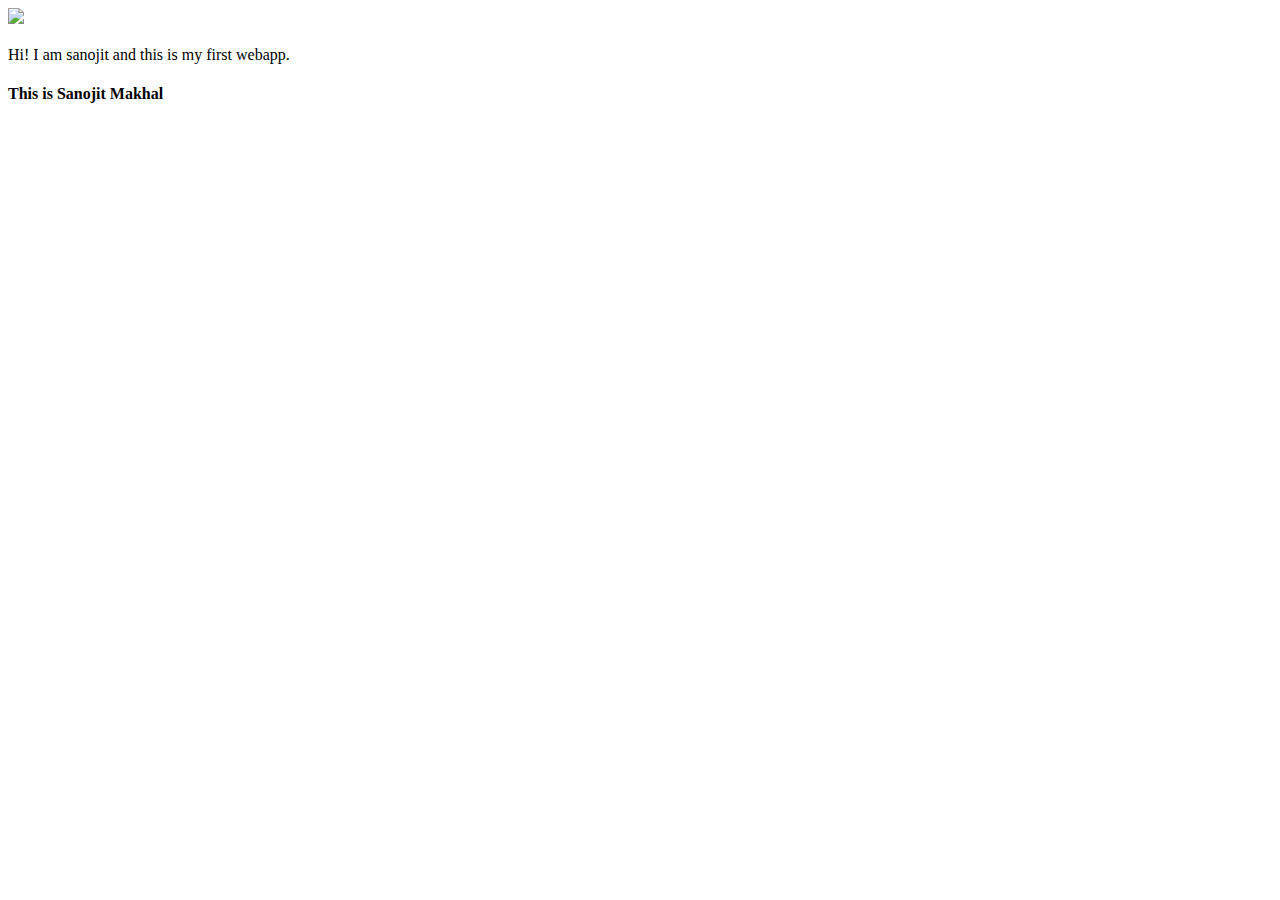
==== ui/index.html @ b4270186 "[imad-console] Updates ui/index.html" ====
<!doctype html>
<html>
    <head>
        <link href="/ui/style.css" rel="stylesheet" />
    </head>
    <body>
        <div class="center">
            <img src="/ui/madi.png" class="img-medium"/>
        </div>
        <br>
        <div class="center text-big bold">
            Hi! I am sanojit and this is my first webapp.
		
        </div>
       	<h4>This is Sanojit Makhal</h4>
        
        <script type="text/javascript" src="/ui/main.js">
        </script>
    </body>
</html>
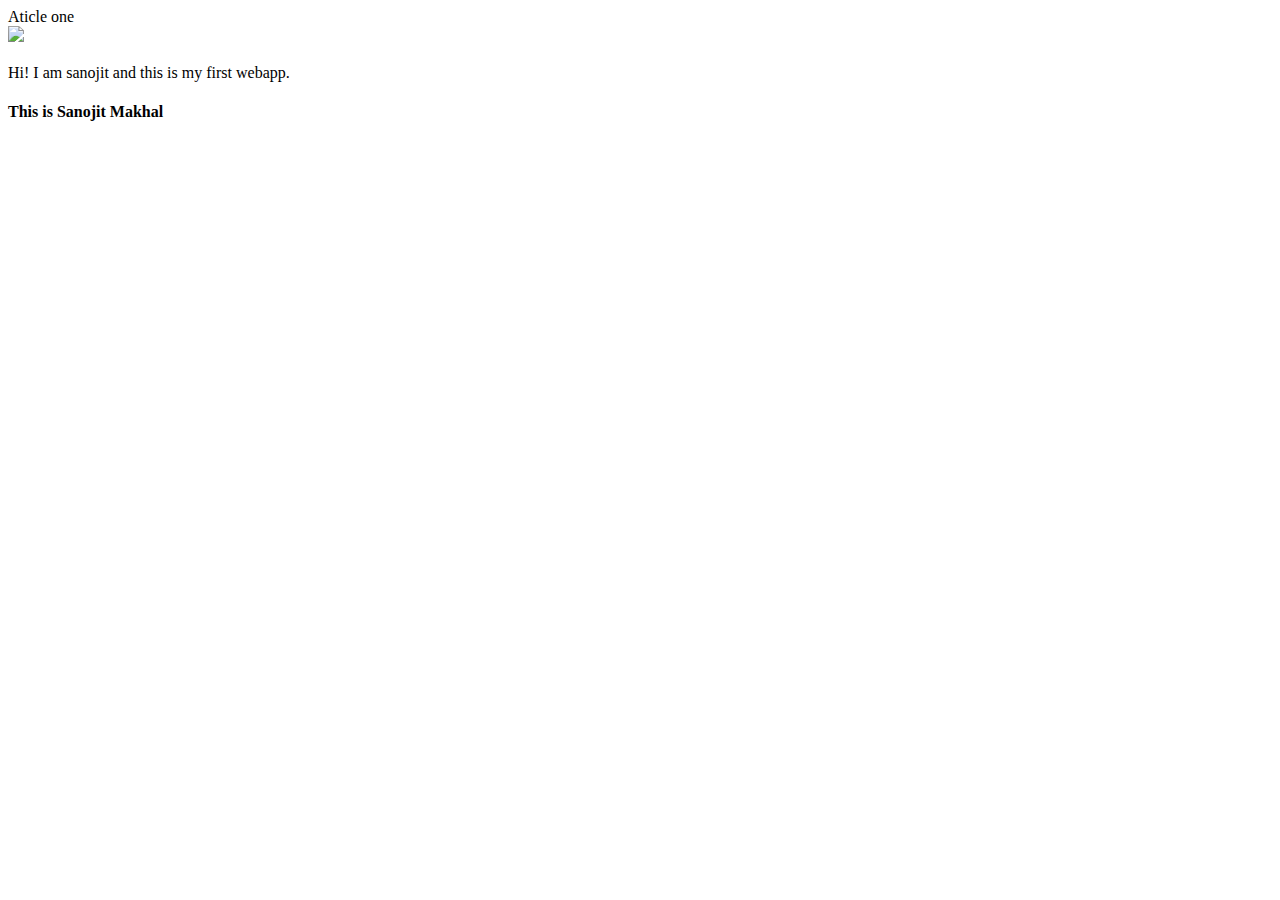
==== commit 72ac26ff: "[imad-console] Updates ui/index.html" ====
--- a/ui/index.html
+++ b/ui/index.html
@@ -4,6 +4,7 @@
         <link href="/ui/style.css" rel="stylesheet" />
     </head>
     <body>
+        <a href"/article-one.html">Aticle one</a>
         <div class="center">
             <img src="/ui/madi.png" class="img-medium"/>
         </div>
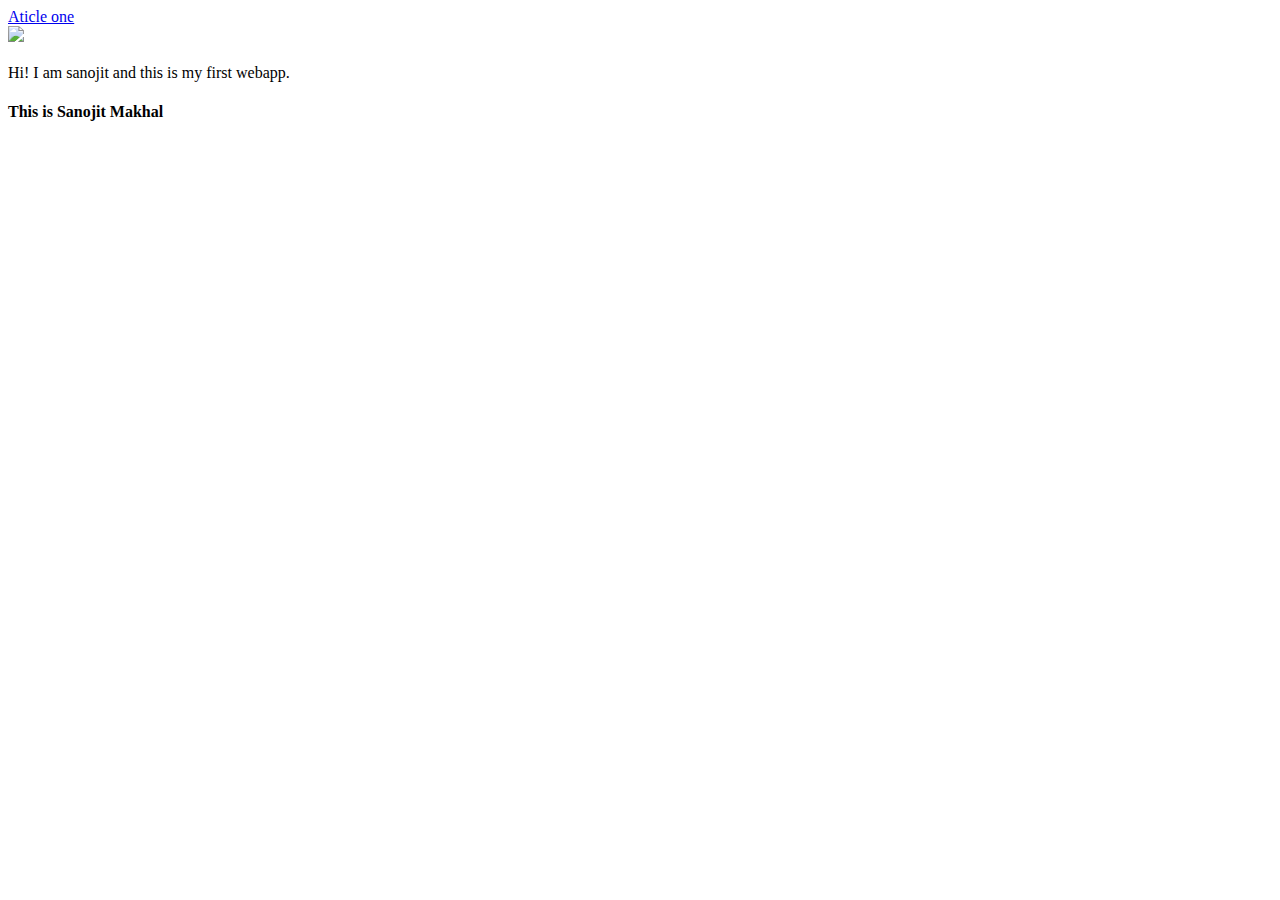
==== commit e0a91cf1: "[imad-console] Updates ui/index.html" ====
--- a/ui/index.html
+++ b/ui/index.html
@@ -4,7 +4,10 @@
         <link href="/ui/style.css" rel="stylesheet" />
     </head>
     <body>
-        <a href"/article-one.html">Aticle one</a>
+        <div>
+             <a href="/article-one.html">Aticle one</a>
+        </div>
+       
         <div class="center">
             <img src="/ui/madi.png" class="img-medium"/>
         </div>
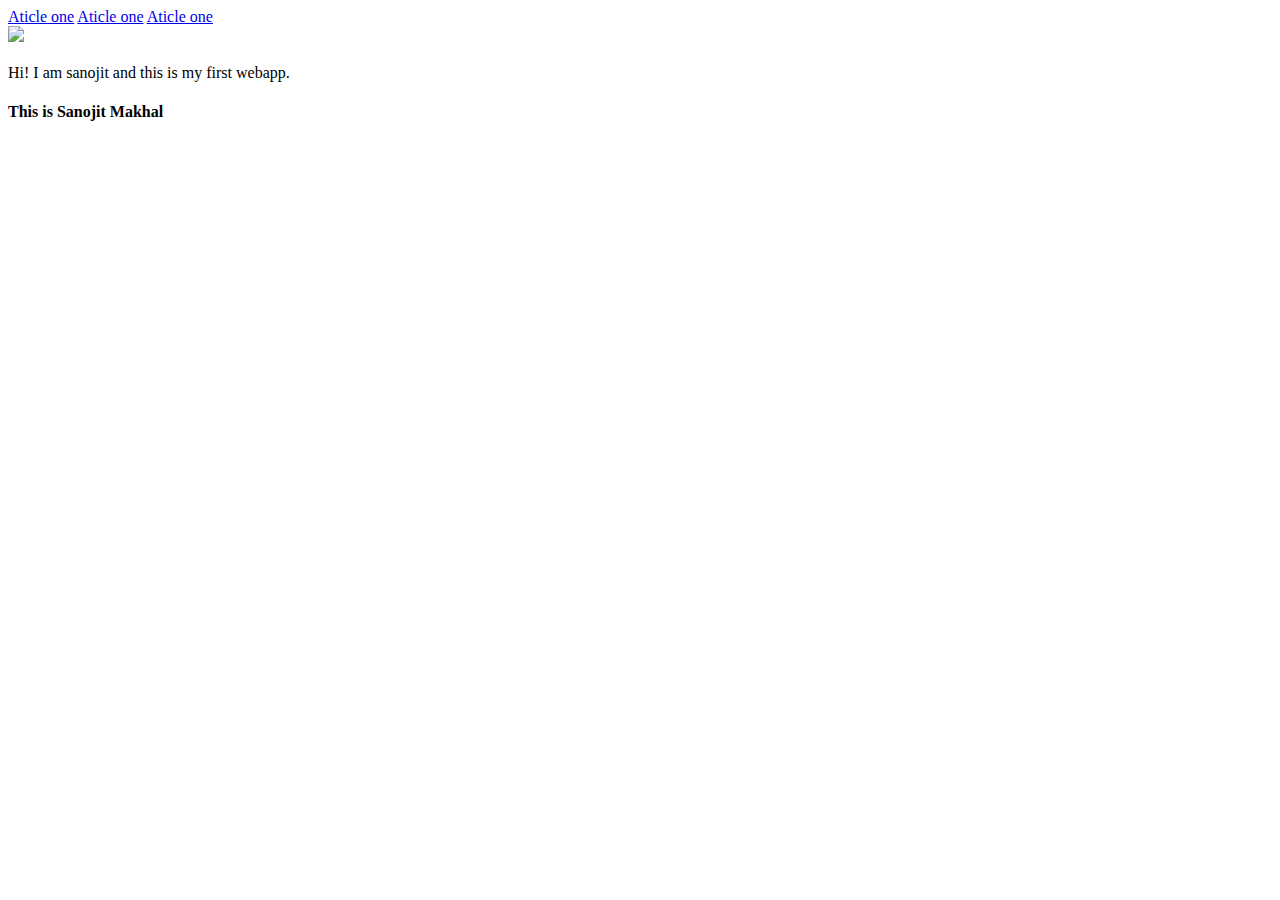
==== commit 78e2af89: "[imad-console] Updates ui/index.html" ====
--- a/ui/index.html
+++ b/ui/index.html
@@ -5,7 +5,9 @@
     </head>
     <body>
         <div>
-             <a href="/article-one.html">Aticle one</a>
+             <a href="/article-one">Aticle one</a>
+                <a href="/article-two">Aticle one</a>
+                   <a href="/article-three">Aticle one</a>
         </div>
        
         <div class="center">
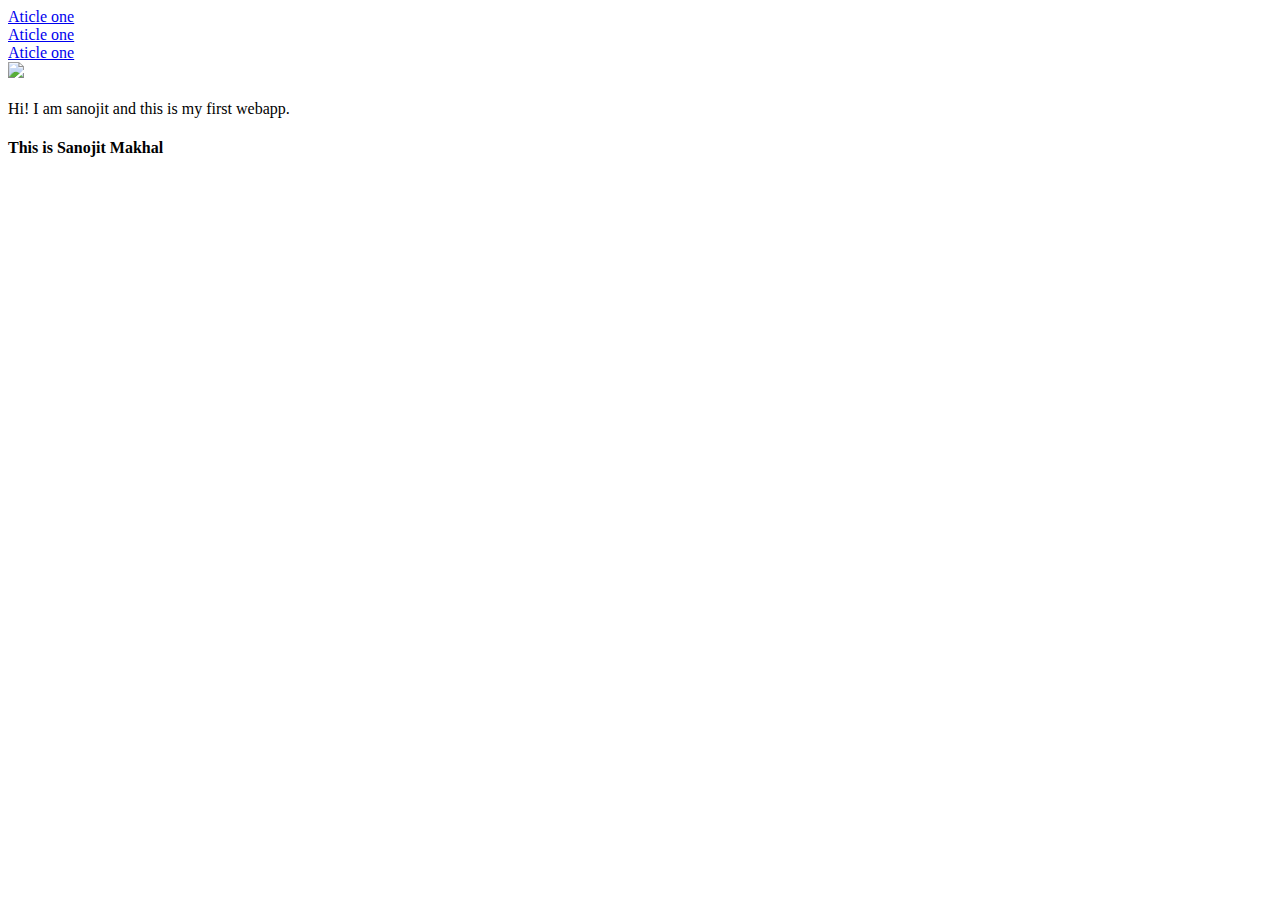
==== commit 26e91534: "[imad-console] Updates ui/index.html" ====
--- a/ui/index.html
+++ b/ui/index.html
@@ -6,7 +6,9 @@
     <body>
         <div>
              <a href="/article-one">Aticle one</a>
+             <br>
                 <a href="/article-two">Aticle one</a>
+                <br>
                    <a href="/article-three">Aticle one</a>
         </div>
        
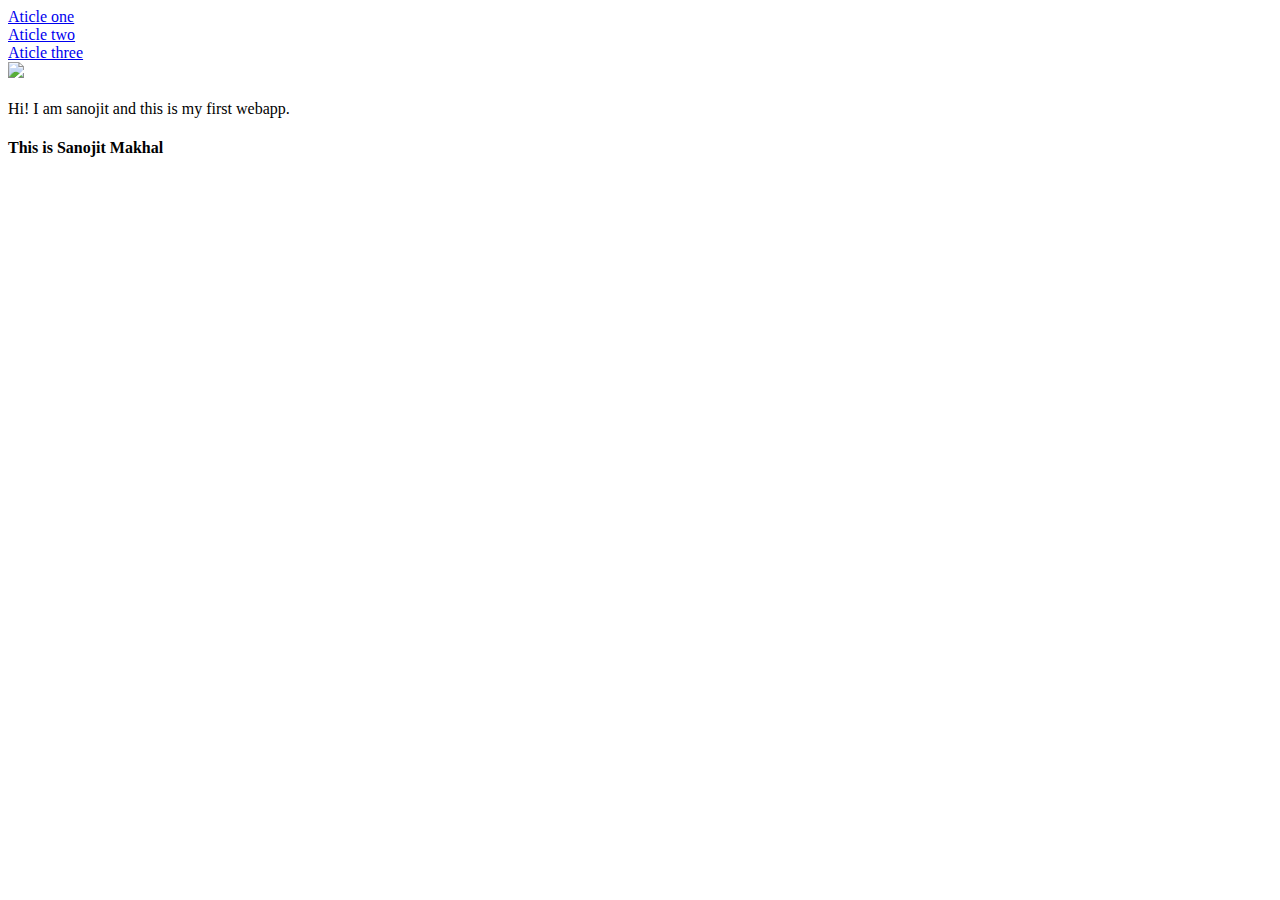
==== commit 17404ce0: "[imad-console] Updates ui/index.html" ====
--- a/ui/index.html
+++ b/ui/index.html
@@ -7,9 +7,9 @@
         <div>
              <a href="/article-one">Aticle one</a>
              <br>
-                <a href="/article-two">Aticle one</a>
+                <a href="/article-two">Aticle two</a>
                 <br>
-                   <a href="/article-three">Aticle one</a>
+                   <a href="/article-three">Aticle three</a>
         </div>
        
         <div class="center">
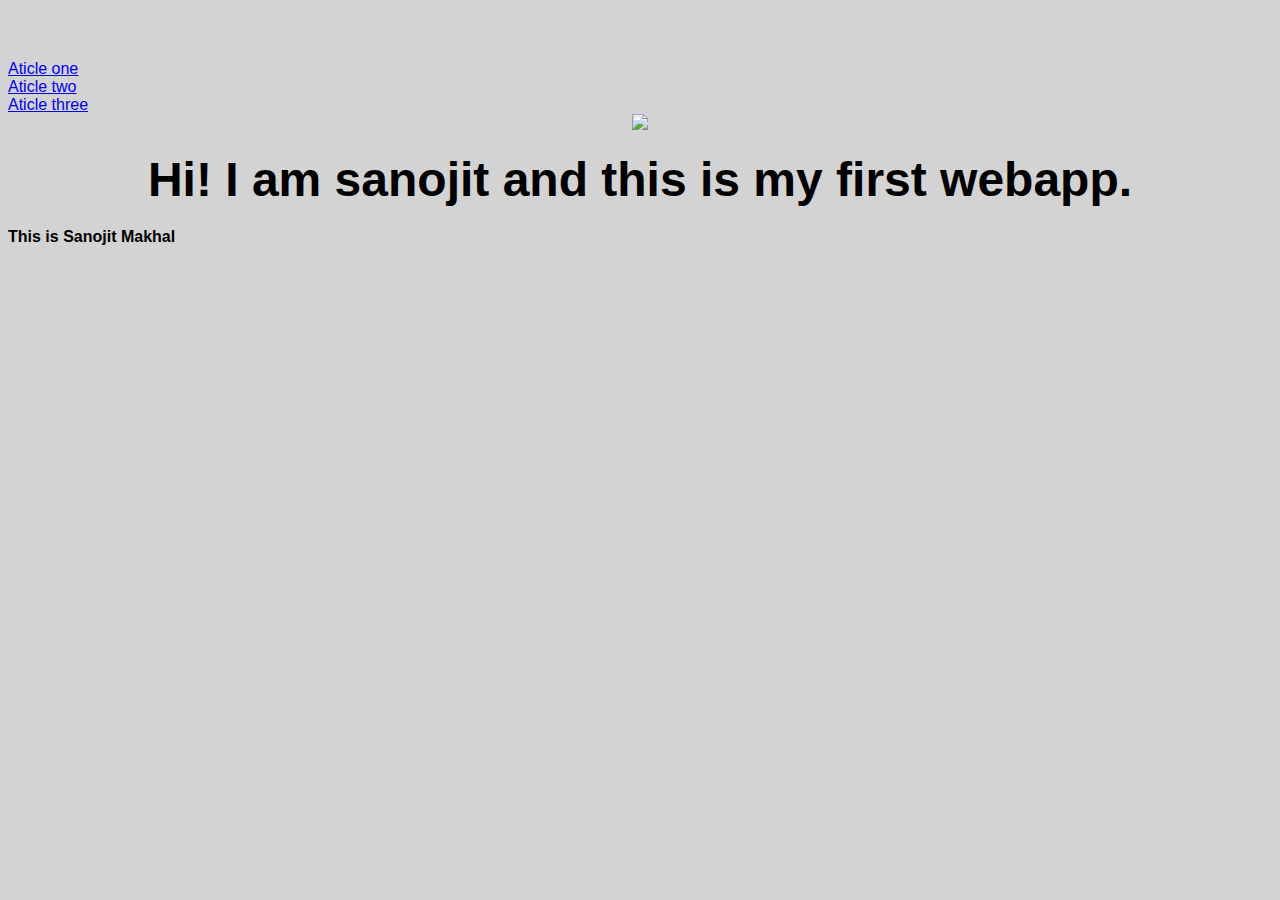
==== commit ee7b411d: "[imad-console] Updates ui/index.html" ====
--- a/ui/index.html
+++ b/ui/index.html
@@ -13,7 +13,8 @@
         </div>
        
         <div class="center">
-            <img src="/ui/madi.png" class="img-medium"/>
+            <img id="madi" src="ui/madi.png"
+         class="img-medium"/>
         </div>
         <br>
         <div class="center text-big bold">
--- a/ui/style.css
+++ b/ui/style.css
@@ -0,0 +1,32 @@
+body {
+    font-family: sans-serif;
+    background-color: lightgrey;
+    margin-top: 60px
+}
+
+.center {
+    text-align: center;
+}
+
+.text-big {
+    font-size: 300%;
+}
+
+.bold {
+    font-weight: bold;
+}
+
+.img-medium {
+    height: 200px;
+}
+
+ .container {
+            max-width:800px;
+            margin:0 auto;
+           color:grey; 
+           font-family:sans-serif;
+           padding-top:60px;
+           padding-left:20px;
+           padding-right:20px;
+           
+        }
